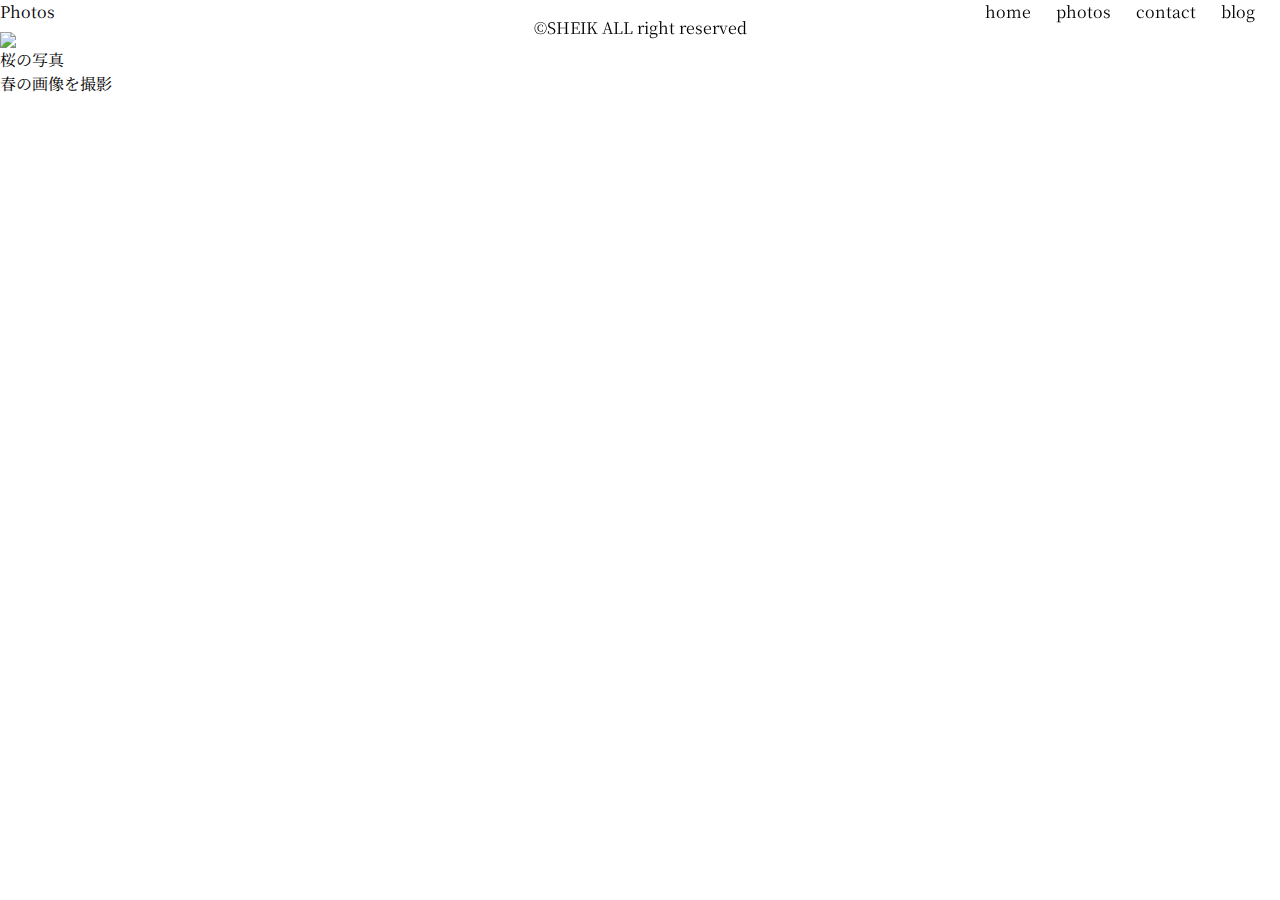
==== html/photos.html @ aa29b766 "111a" ====
<!DOCTYPE html>
<html lang="ja">

<head>
  <meta charset="utf-8" />
  <meta http-equiv="X-UA-Compatible" content="IE=edge" />
  <meta name="viewport" content="width=device-width,initial-scale=1.0, viewport-fit=cover" />
  <title>HP3</title>
  <meta name="description" content="" />
  <link rel="icon" type="image/x-icon" href="">
  <link rel="apple-touch-icon" sizes="180×180" href="">
  <link rel="stylesheet" type="text/css" href="https://cdnjs.cloudflare.com/ajax/libs/vegas/2.4.4/vegas.min.css">
  <link rel="stylesheet" type="text/css" href="//cdn.jsdelivr.net/npm/slick-carousel@1.8.1/slick/slick.css" />
  <link rel="stylesheet" type="text/css" href="../css/reset.css" />
  <link rel="stylesheet" type="text/css" href="../css/style.css" />
  <link rel="stylesheet" type="text/css" href="../css/index.css" />
  <link rel="stylesheet" type="text/css" href="../css/animation.css" />
  <link rel="preconnect" href="https://fonts.gstatic.com">
  <link href="https://fonts.googleapis.com/css2?family=Parisienne&display=swap" rel="stylesheet">
  <link rel="preconnect" href="https://fonts.googleapis.com">
  <link rel="preconnect" href="https://fonts.gstatic.com" crossorigin>
  <link
    href="https://fonts.googleapis.com/css2?family=Noto+Serif&family=Noto+Serif+JP:wght@400;500;600;700;900&family=Pinyon+Script&display=swap"
    rel="stylesheet">

</head>

<body>
  <header>
    <div class="header_all">
      <nav>
        <ul>
          <li><a href="../index.html">home</a></li>
          <li><a href="photos.html">photos</a></li>
          <li><a href="../html/contact.html">contact</a></li>
          <li><a href="../html/blog.html">blog</a></li>
        </ul>
      </nav>
    </div>
  </header>
  <main>
    <section class="photo_top">
      <div class="photo_title">
        Photos
      </div>
      </section>
      <section class="slide_spring">
        <div class="sliderArea">
          <div class="regular_4 slider">
            <div class="spring_box">
              <img src="../images/spring/Cherry blossoms3.jpg">
              <div class="haru_ttl">桜の写真</div>
              <div class="haru_txt">春の画像を撮影</div>
            </div>
      </section>
    </main>
    <footer>
      <div class="footer_txt">©︎SHEIK ALL right reserved</div>
    </footer>
    
    
    <script src="https://ajax.googleapis.com/ajax/libs/jquery/3.5.1/jquery.min.js"></script>
    <script type="text/javascript" src="//cdn.jsdelivr.net/npm/slick-carousel@1.8.1/slick/slick.min.js"></script>
    <script src="https://cdnjs.cloudflare.com/ajax/libs/scrollify/1.0.19/jquery.scrollify.min.js"></script>
    <script src="https://cdnjs.cloudflare.com/ajax/libs/vegas/2.4.4/vegas.min.js"></script>
    
    <script src="../scripts/other.js"></script>
    <script src="../scripts/slick.js"></script>
    <script src="../scripts/main.js"></script>
    </body>
    
    </html>
---- css/style.css ----
body {
  font-family: 'Noto Serif JP', serif;
}

header nav {
  display: -webkit-box;
  display: -ms-flexbox;
  display: flex;
  float: right;
}

header .header_all {
  position: fixed;
  right: 0;
}

header ul {
  display: -webkit-box;
  display: -ms-flexbox;
  display: flex;
  position: relative;
  z-index: 1000;
}

header li {
  margin-right: 25px;
  z-index: 1000;
}

.top {
  width: 100vw;
  height: 100vh;
  display: table;
}

.top_boxString {
  font-size: 120px;
  display: table-cell;
  vertical-align: middle;
  text-align: center;
  font-family: 'Pinyon Script', cursive;
  line-height: 60px;
  color: white;
}

.top_boxString small {
  font-size: 25px;
  font-family: 'Noto Serif JP', serif;
  color: white;
}

#top2 {
  background: url("../images/spring/sakura.jpg");
  background-size: cover;
  background-position: center;
}

.top2 {
  display: table;
  width: 100vw;
  height: 100vh;
}

.top2_all {
  display: table-cell;
  vertical-align: middle;
  position: relative;
  z-index: 20;
}

.top2_box {
  width: 376px;
  height: 508px;
  background-color: white;
  z-index: 10;
  opacity: 0.7;
  margin-left: 5%;
}

.top2_ttl {
  display: -webkit-box;
  display: -ms-flexbox;
  display: flex;
  -webkit-box-pack: center;
      -ms-flex-pack: center;
          justify-content: center;
  font-size: 25px;
}

.top2_ttl strong {
  margin-top: 60px;
  font-family: 'Pinyon Script', cursive;
  color: #8D8D8E;
}

.top2_txt {
  font-size: 20px;
  margin-top: 50px;
  display: -webkit-box;
  display: -ms-flexbox;
  display: flex;
  -webkit-box-align: center;
      -ms-flex-align: center;
          align-items: center;
  -webkit-box-pack: center;
      -ms-flex-pack: center;
          justify-content: center;
}

#spring {
  background: url(../images/spring/haru.jpg);
  background-size: cover;
  background-position: center;
}

#summer {
  background: url(../images/summer/summer.jpg);
  background-size: cover;
  background-position: center;
}

#autumn {
  background: url(../images/autumn/fall.jpg);
  background-size: cover;
  background-position: center;
}

#winter {
  background: url(../images/winter/fuyu.jpg);
  background-size: cover;
  background-position: center;
}

.spring {
  display: table;
  width: 100vw;
  height: 100vh;
}

.spring_all {
  display: table-cell;
  text-align: center;
  vertical-align: middle;
}

.spring_ttl {
  font-family: 'Pinyon Script', cursive;
  font-size: 120px;
  color: white;
}

.summer {
  display: table;
  width: 100vw;
  height: 100vh;
}

.summer_all {
  display: table-cell;
  text-align: center;
  vertical-align: middle;
}

.summer_ttl {
  font-family: 'Pinyon Script', cursive;
  font-size: 120px;
  color: white;
}

.autumn {
  display: table;
  width: 100vw;
  height: 100vh;
}

.autumn_all {
  display: table-cell;
  text-align: center;
  vertical-align: middle;
}

.autumn_ttl {
  font-family: 'Pinyon Script', cursive;
  font-size: 120px;
  color: white;
}

.winter {
  display: table;
  width: 100vw;
  height: 100vh;
}

.winter_all {
  display: table-cell;
  text-align: center;
  vertical-align: middle;
}

.winter_ttl {
  font-family: 'Pinyon Script', cursive;
  font-size: 120px;
  color: white;
}

.btn_box {
  margin-top: 60px;
}

.btn {
  display: inline-block;
  margin: 60px auto;
  border-top: solid 1px white;
  border-left: solid 1px white;
  border-right: solid 1px white;
  border-bottom: solid 1px white;
  border-radius: 100vh;
  padding: 25px 88px 25px 88px;
  color: white;
  font-size: 20px;
  z-index: 10;
}

.btn:hover {
  border: transparent;
  opacity: 1;
  background: -webkit-gradient(linear, right top, left top, color-stop(5%, #339999), color-stop(50%, #B384FF), color-stop(70%, #8eb8ff));
  background: linear-gradient(270deg, #339999 5%, #B384FF 50%, #8eb8ff 70%);
  background-position: right center;
  background-size: 250% auto;
  -webkit-transition: all 0.5s ease-out;
  transition: all 0.5s ease-out;
  z-index: 10;
}

.btn:hover::after {
  background-position: 99% 50%;
}

footer {
  margin-top: -80px;
  z-index: 10;
}

.footer_txt {
  width: 100%;
  display: -webkit-box;
  display: -ms-flexbox;
  display: flex;
  -webkit-box-pack: center;
      -ms-flex-pack: center;
          justify-content: center;
  vertical-align: bottom;
  position: absolute;
}
---- css/animation.css ----
.fadeIn{
animation:fadeInAnime 0.8s forwards;
  opacity: 0;
}

.fadeInTrigger {
  overflow: 0;
}

@keyframes fadeInAnime {
  from {
    opacity: 0;
  }

  to {
    opacity: 1;
  }
}

.animation{
	opacity : 0;
	visibility: hidden;
	transition: 1s;
}
/*アニメーション要素までスクロールした時のスタイル*/
.active{
	opacity: 0.7;
	visibility: visible;
}
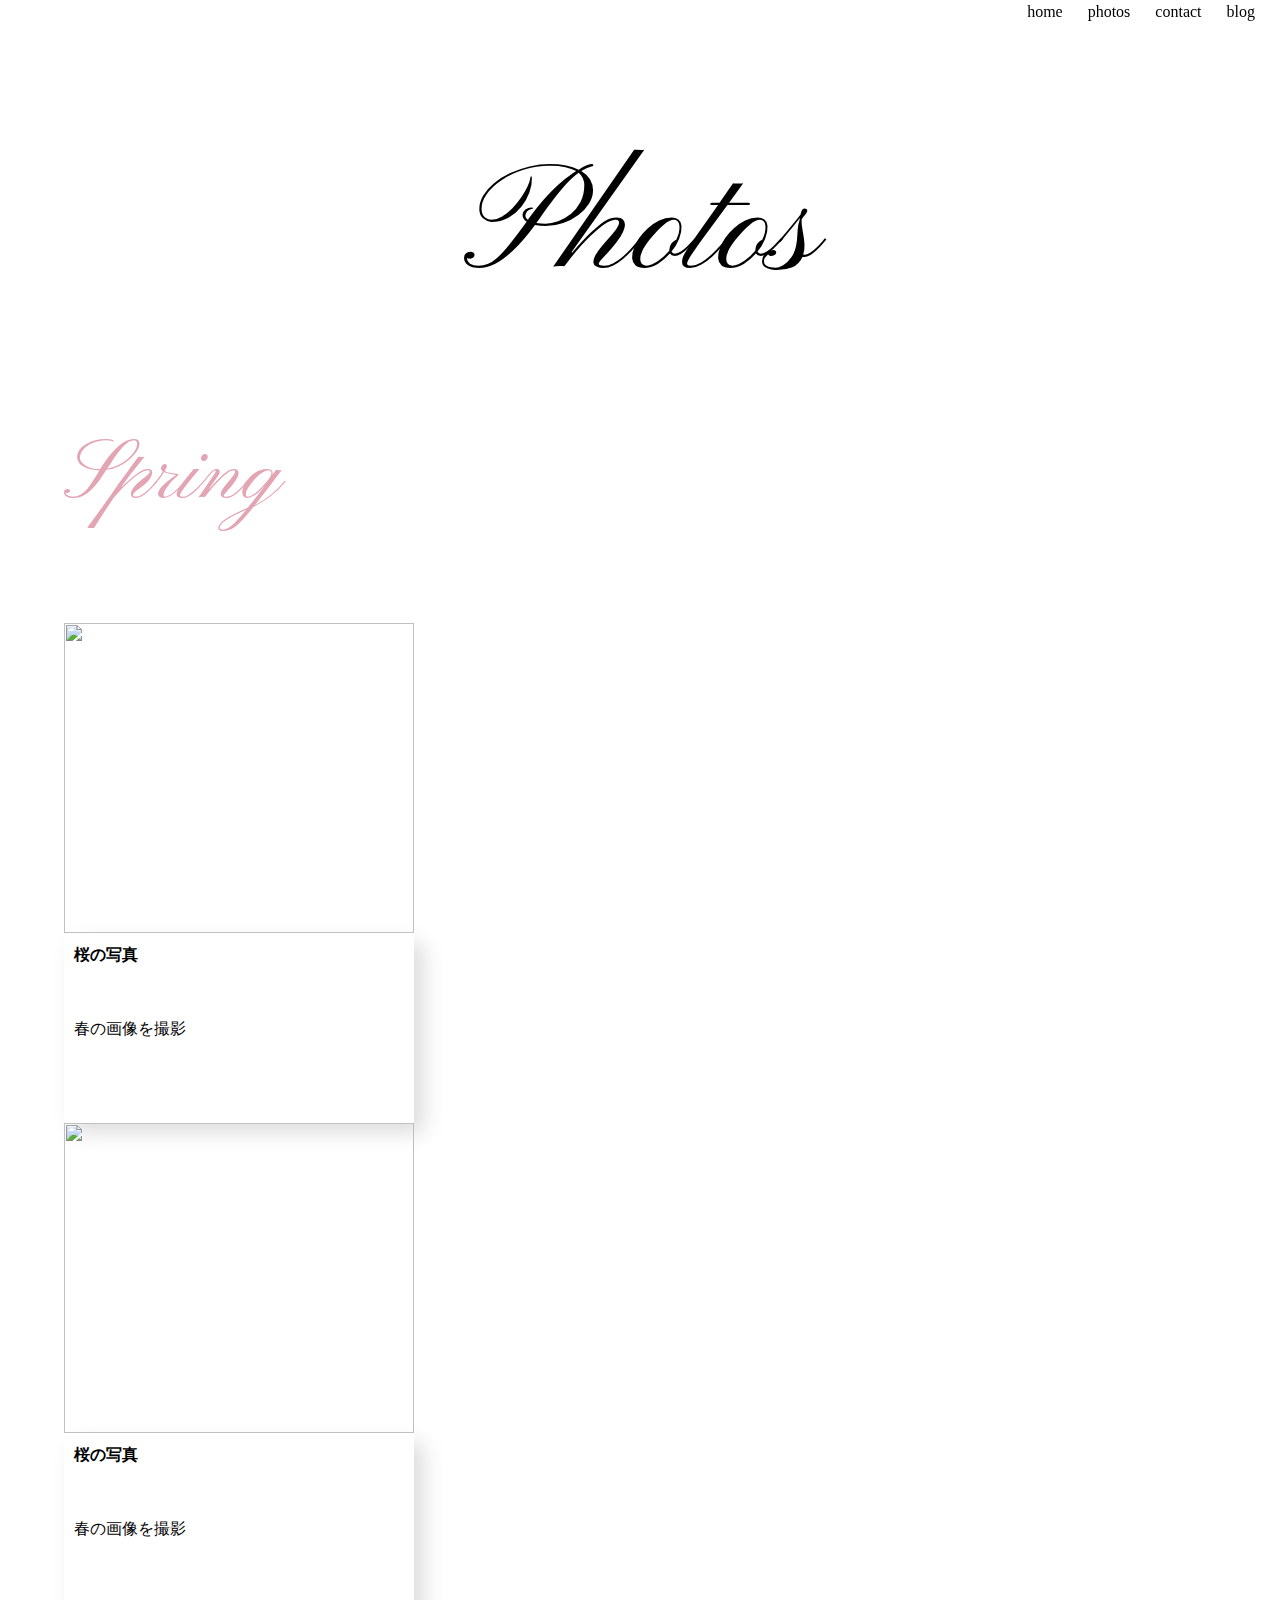
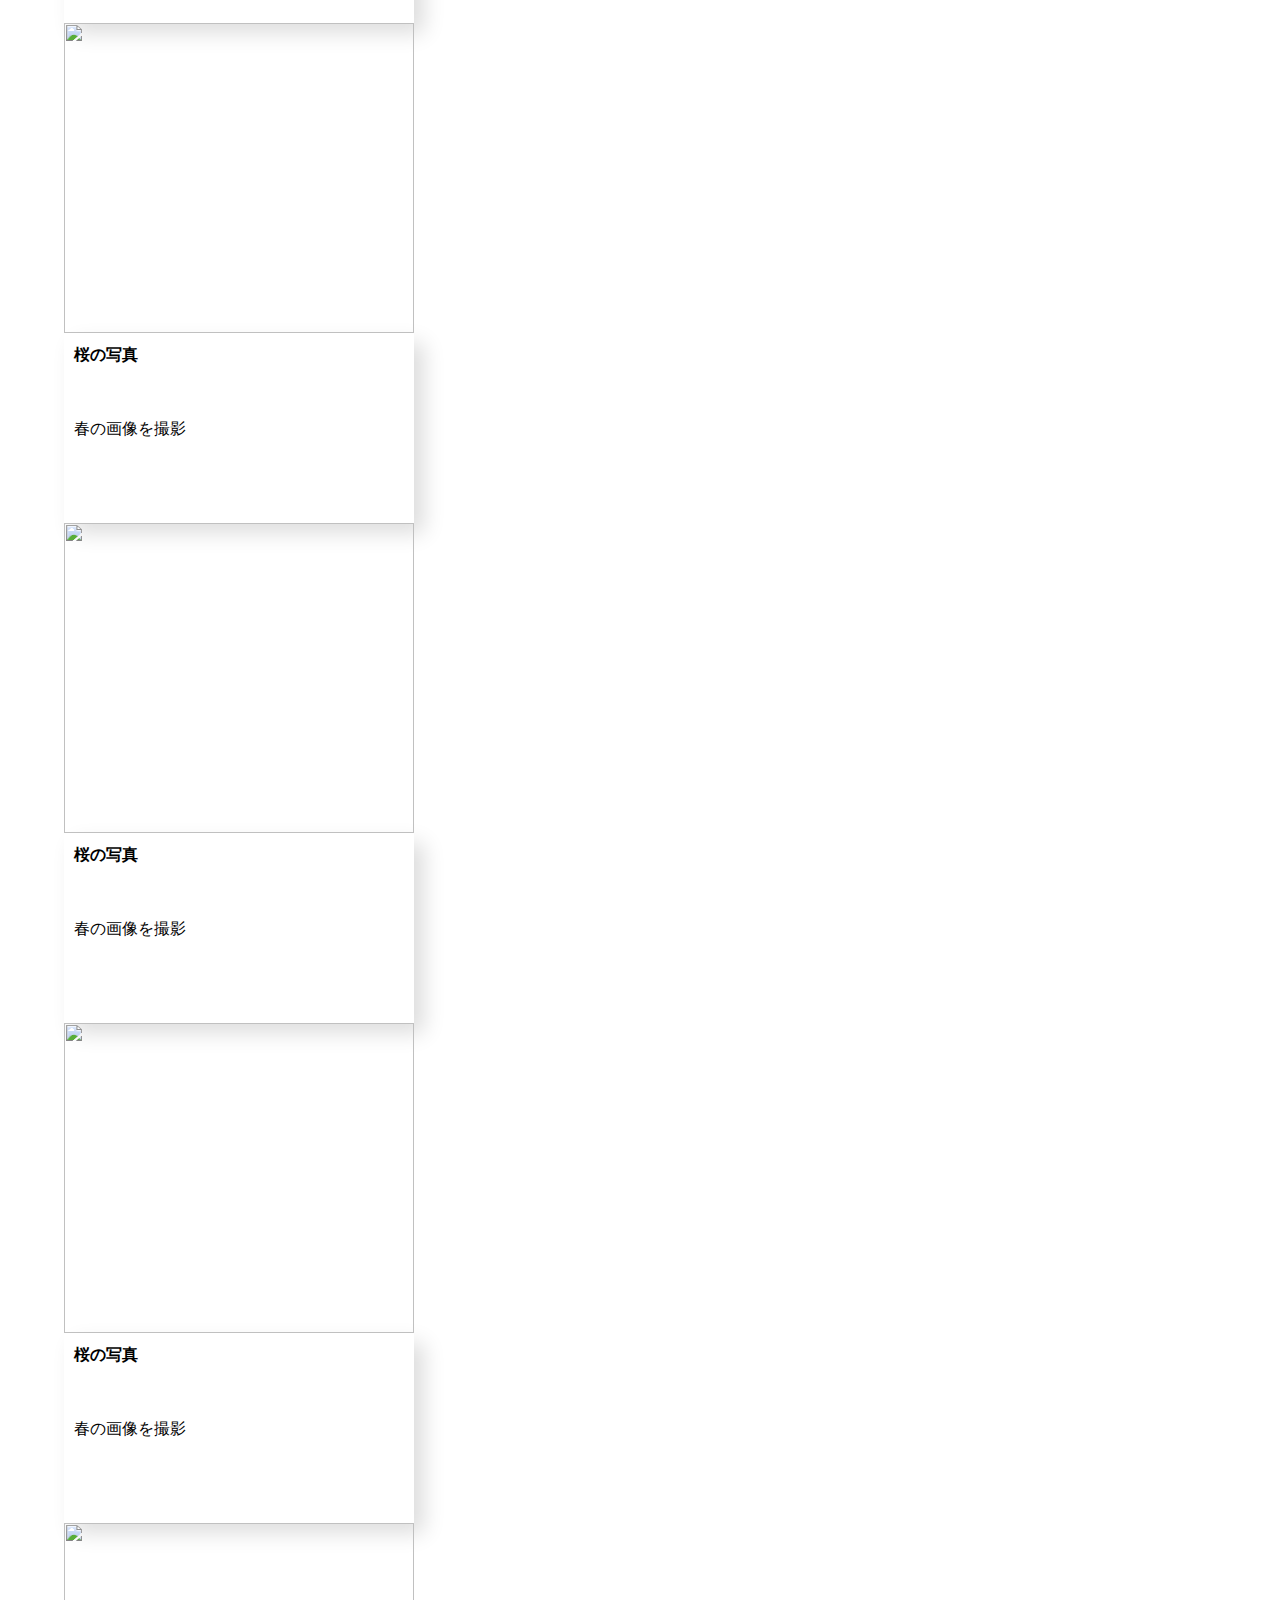
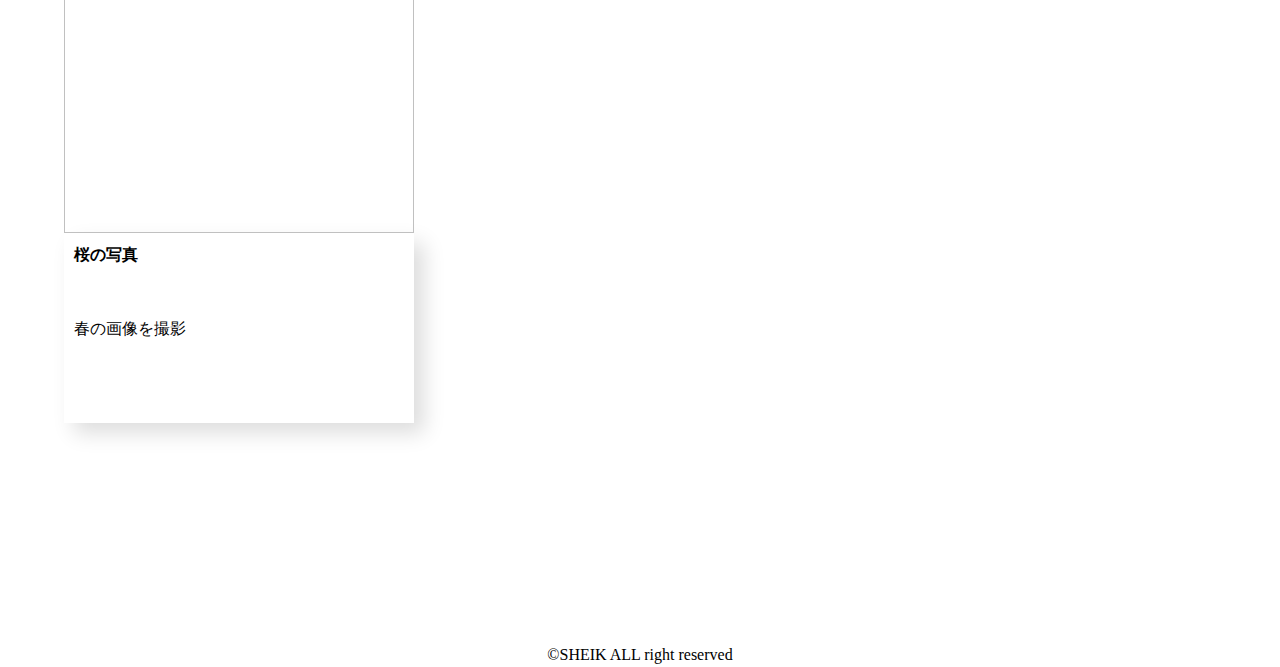
==== commit 69574264: "111a" ====
--- a/html/photos.html
+++ b/html/photos.html
@@ -12,9 +12,7 @@
   <link rel="stylesheet" type="text/css" href="https://cdnjs.cloudflare.com/ajax/libs/vegas/2.4.4/vegas.min.css">
   <link rel="stylesheet" type="text/css" href="//cdn.jsdelivr.net/npm/slick-carousel@1.8.1/slick/slick.css" />
   <link rel="stylesheet" type="text/css" href="../css/reset.css" />
-  <link rel="stylesheet" type="text/css" href="../css/style.css" />
-  <link rel="stylesheet" type="text/css" href="../css/index.css" />
-  <link rel="stylesheet" type="text/css" href="../css/animation.css" />
+  <link rel="stylesheet" type="text/css" href="../css/photos.css" />
   <link rel="preconnect" href="https://fonts.gstatic.com">
   <link href="https://fonts.googleapis.com/css2?family=Parisienne&display=swap" rel="stylesheet">
   <link rel="preconnect" href="https://fonts.googleapis.com">
@@ -45,13 +43,53 @@
       </div>
       </section>
       <section class="slide_spring">
-        <div class="sliderArea">
-          <div class="regular_4 slider">
-            <div class="spring_box">
-              <img src="../images/spring/Cherry blossoms3.jpg">
-              <div class="haru_ttl">桜の写真</div>
+        <div class="spring_title">
+          Spring
+        </div>
+        <ul class="slider">
+          <li>
+            <img src="../images/spring/Cherry blossoms3.jpg">
+              <div class="spring_box">
+              <div class="haru_ttl"><strong>桜の写真</strong></div>
               <div class="haru_txt">春の画像を撮影</div>
             </div>
+          </li>
+          <li>
+            <img src="../images/spring/Cherry blossoms2.jpg">
+            <div class="spring_box">
+              <div class="haru_ttl"><strong>桜の写真</strong></div>
+              <div class="haru_txt">春の画像を撮影</div>
+            </div>
+          </li>
+          <li>
+            <img src="../images/spring/Cherry blossoms4.jpg">
+            <div class="spring_box">
+              <div class="haru_ttl"><strong>桜の写真</strong></div>
+              <div class="haru_txt">春の画像を撮影</div>
+            </div>
+          </li>
+          <li>
+            <img src="../images/spring/Cherry blossoms3.jpg">
+            <div class="spring_box">
+              <div class="haru_ttl"><strong>桜の写真</strong></div>
+              <div class="haru_txt">春の画像を撮影</div>
+            </div>
+          </li>
+          <li>
+            <img src="../images/spring/Cherry blossoms2.jpg">
+            <div class="spring_box">
+              <div class="haru_ttl"><strong>桜の写真</strong></div>
+              <div class="haru_txt">春の画像を撮影</div>
+            </div>
+          </li>
+          <li>
+              <img src="../images/spring/Cherry blossoms4.jpg">
+              <div class="spring_box">
+                <div class="haru_ttl"><strong>桜の写真</strong></div>
+                <div class="haru_txt">春の画像を撮影</div>
+              </div>
+          </li>
+        </ul>
       </section>
     </main>
     <footer>
--- a/css/photos.css
+++ b/css/photos.css
@@ -0,0 +1,140 @@
+header nav {
+  display: -webkit-box;
+  display: -ms-flexbox;
+  display: flex;
+  float: right;
+}
+
+header .header_all {
+  position: fixed;
+  right: 0;
+  z-index: 1000;
+}
+
+header ul {
+  display: -webkit-box;
+  display: -ms-flexbox;
+  display: flex;
+  position: relative;
+  z-index: 1000;
+}
+
+header li {
+  margin-right: 25px;
+}
+
+.photo_title {
+  font-size: 150px;
+  font-family: 'Pinyon Script', cursive;
+  padding-top: 120px;
+  padding-bottom: 70px;
+  text-align: center;
+}
+
+.spring_title {
+  font-size: 85px;
+  font-family: 'Pinyon Script', cursive;
+  color: #E3A4B4;
+  margin-left: 5%;
+  margin-bottom: 80px;
+}
+
+.slider {
+  width: 90%;
+  margin: 0 auto 300px;
+}
+
+.slider img {
+  width: 350px;
+  height: 310px;
+  -o-object-fit: cover;
+     object-fit: cover;
+}
+
+.spring_box {
+  width: 350px;
+  height: 150px;
+  padding-top: 10px;
+  padding-bottom: 30px;
+  -webkit-box-shadow: 10px 10px 20px #ddd;
+          box-shadow: 10px 10px 20px #ddd;
+}
+
+.spring_box .haru_ttl {
+  margin-bottom: 50px;
+  margin-left: 10px;
+}
+
+.spring_box .haru_txt {
+  margin-left: 10px;
+}
+
+.slider .slick-slide {
+  margin: 0 auto;
+}
+
+.slick-prev, .slick-next {
+  z-index: 1;
+  position: absolute;
+  top: 42%;
+  cursor: pointer;
+  outline: none;
+  border-top: 2px solid #666;
+  border-right: 2px solid #666;
+  height: 15px;
+  width: 15px;
+}
+
+.slick-prev {
+  left: -1.5%;
+  -webkit-transform: rotate(-135deg);
+          transform: rotate(-135deg);
+}
+
+.slick-next {
+  right: -1.5%;
+  -webkit-transform: rotate(45deg);
+          transform: rotate(45deg);
+}
+
+.slick-dots {
+  text-align: center;
+  margin: 20px 0 0 0;
+}
+
+.slick-dots li {
+  display: inline-block;
+  margin: 0 5px;
+}
+
+.slick-dots button {
+  margin-top: 30px;
+  color: transparent;
+  outline: none;
+  width: 8px;
+  height: 8px;
+  display: block;
+  border-radius: 50%;
+  background: #ccc;
+}
+
+.slick-dots .slick-active button {
+  background: #333;
+}
+
+footer {
+  margin-top: -80px;
+  z-index: 10;
+}
+
+.footer_txt {
+  width: 100%;
+  display: -webkit-box;
+  display: -ms-flexbox;
+  display: flex;
+  -webkit-box-pack: center;
+      -ms-flex-pack: center;
+          justify-content: center;
+  vertical-align: bottom;
+  position: absolute;
+}
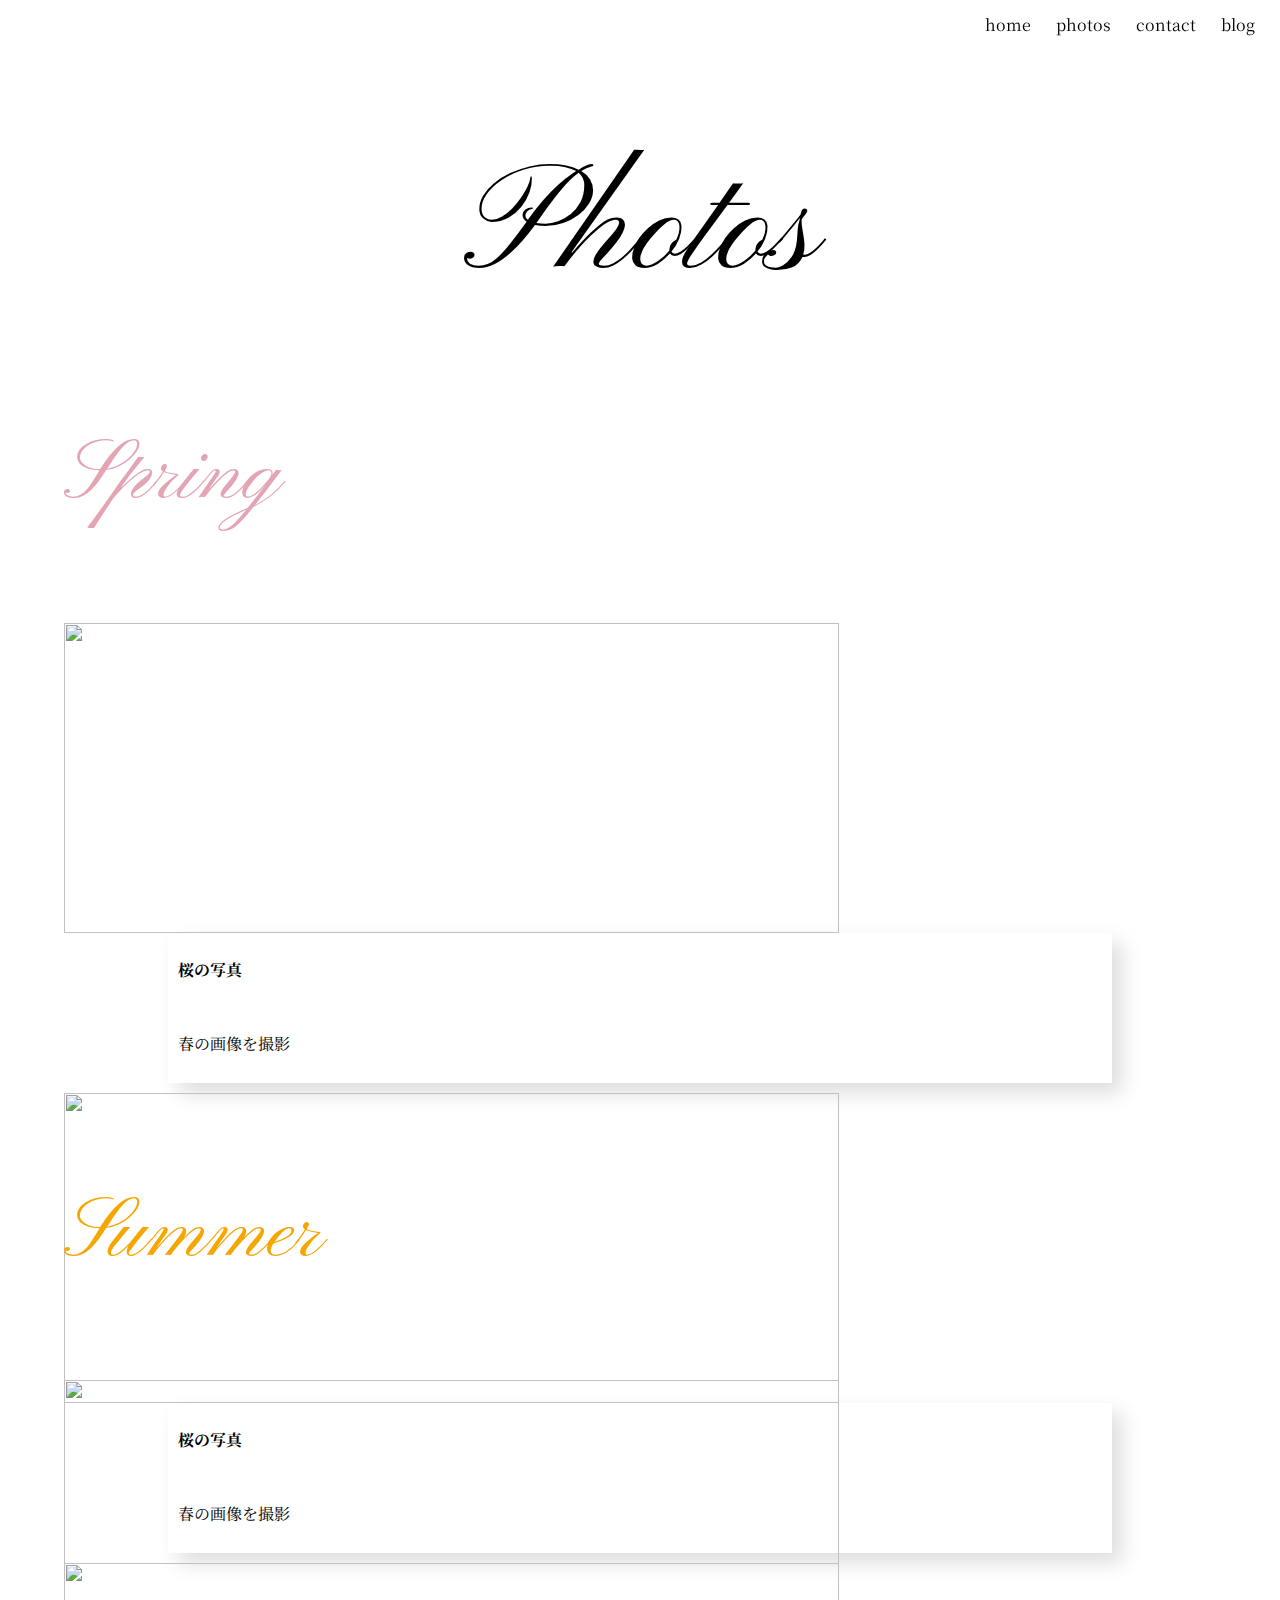
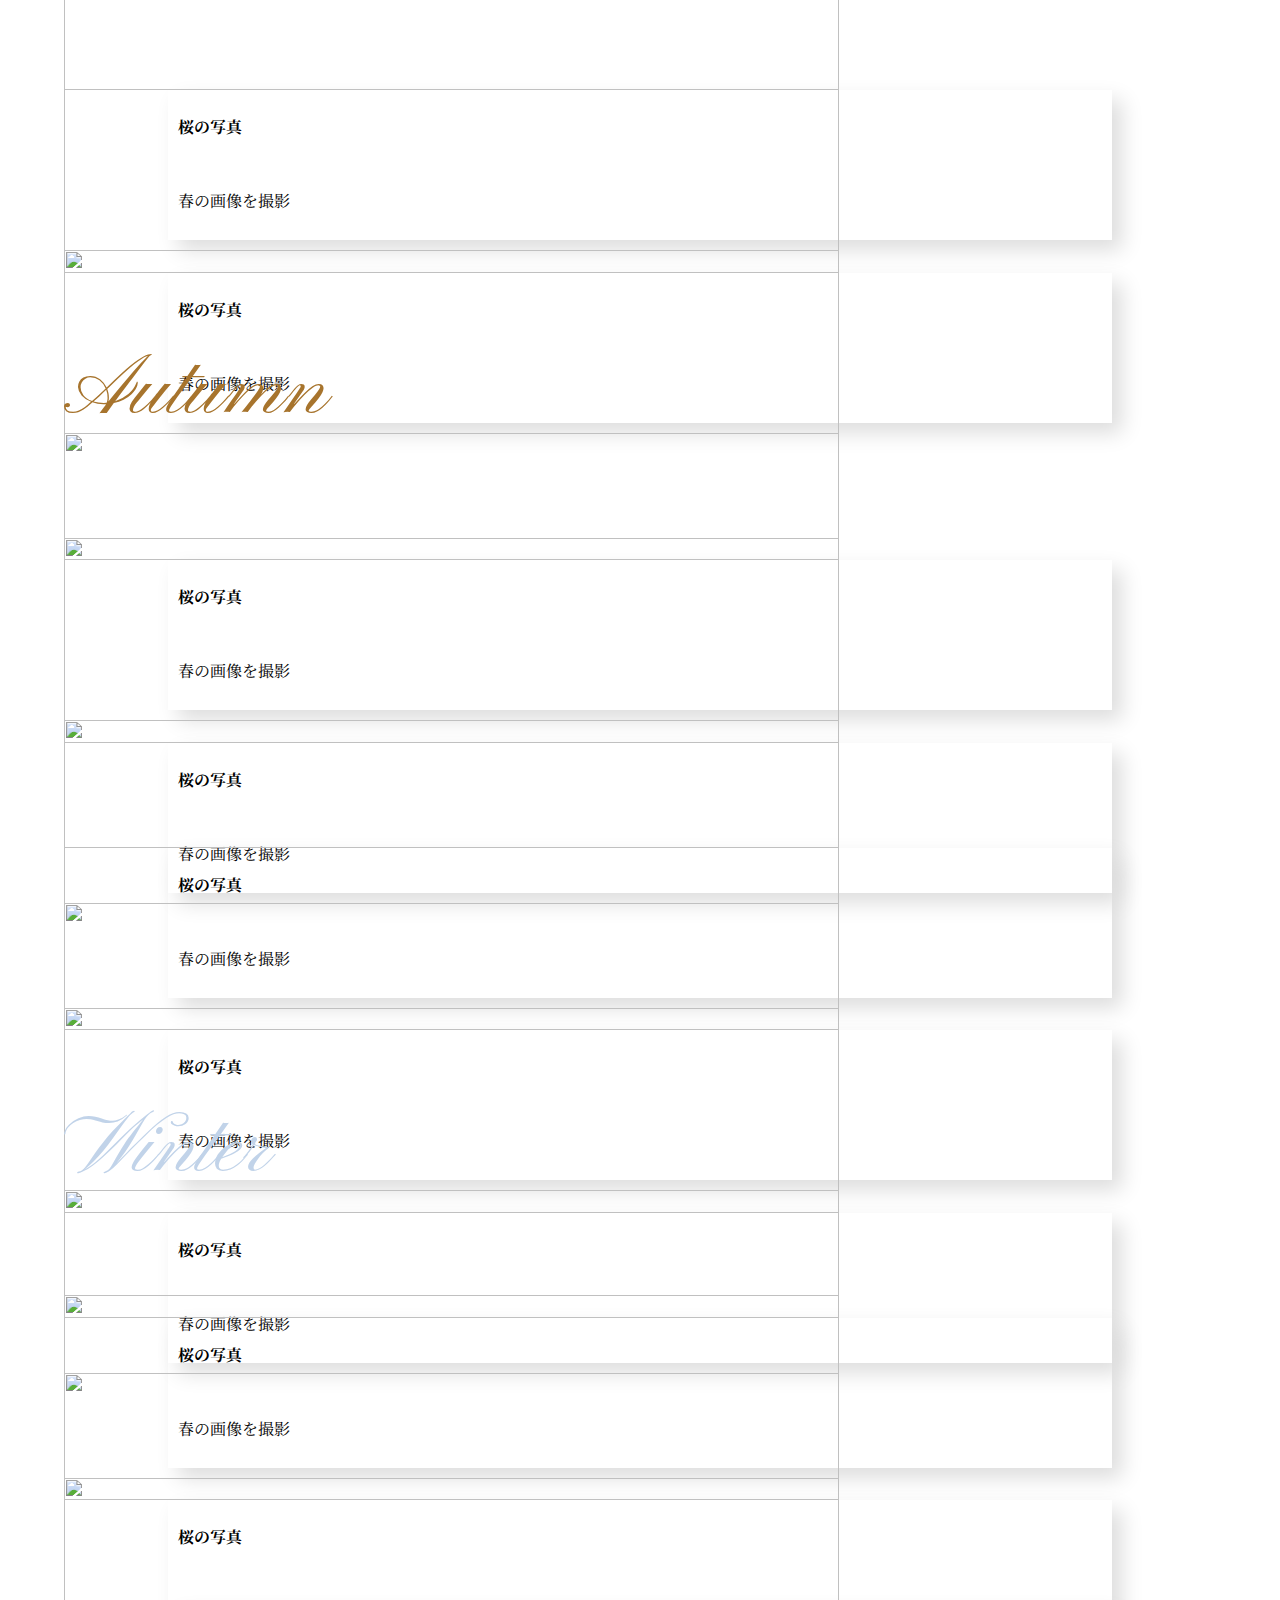
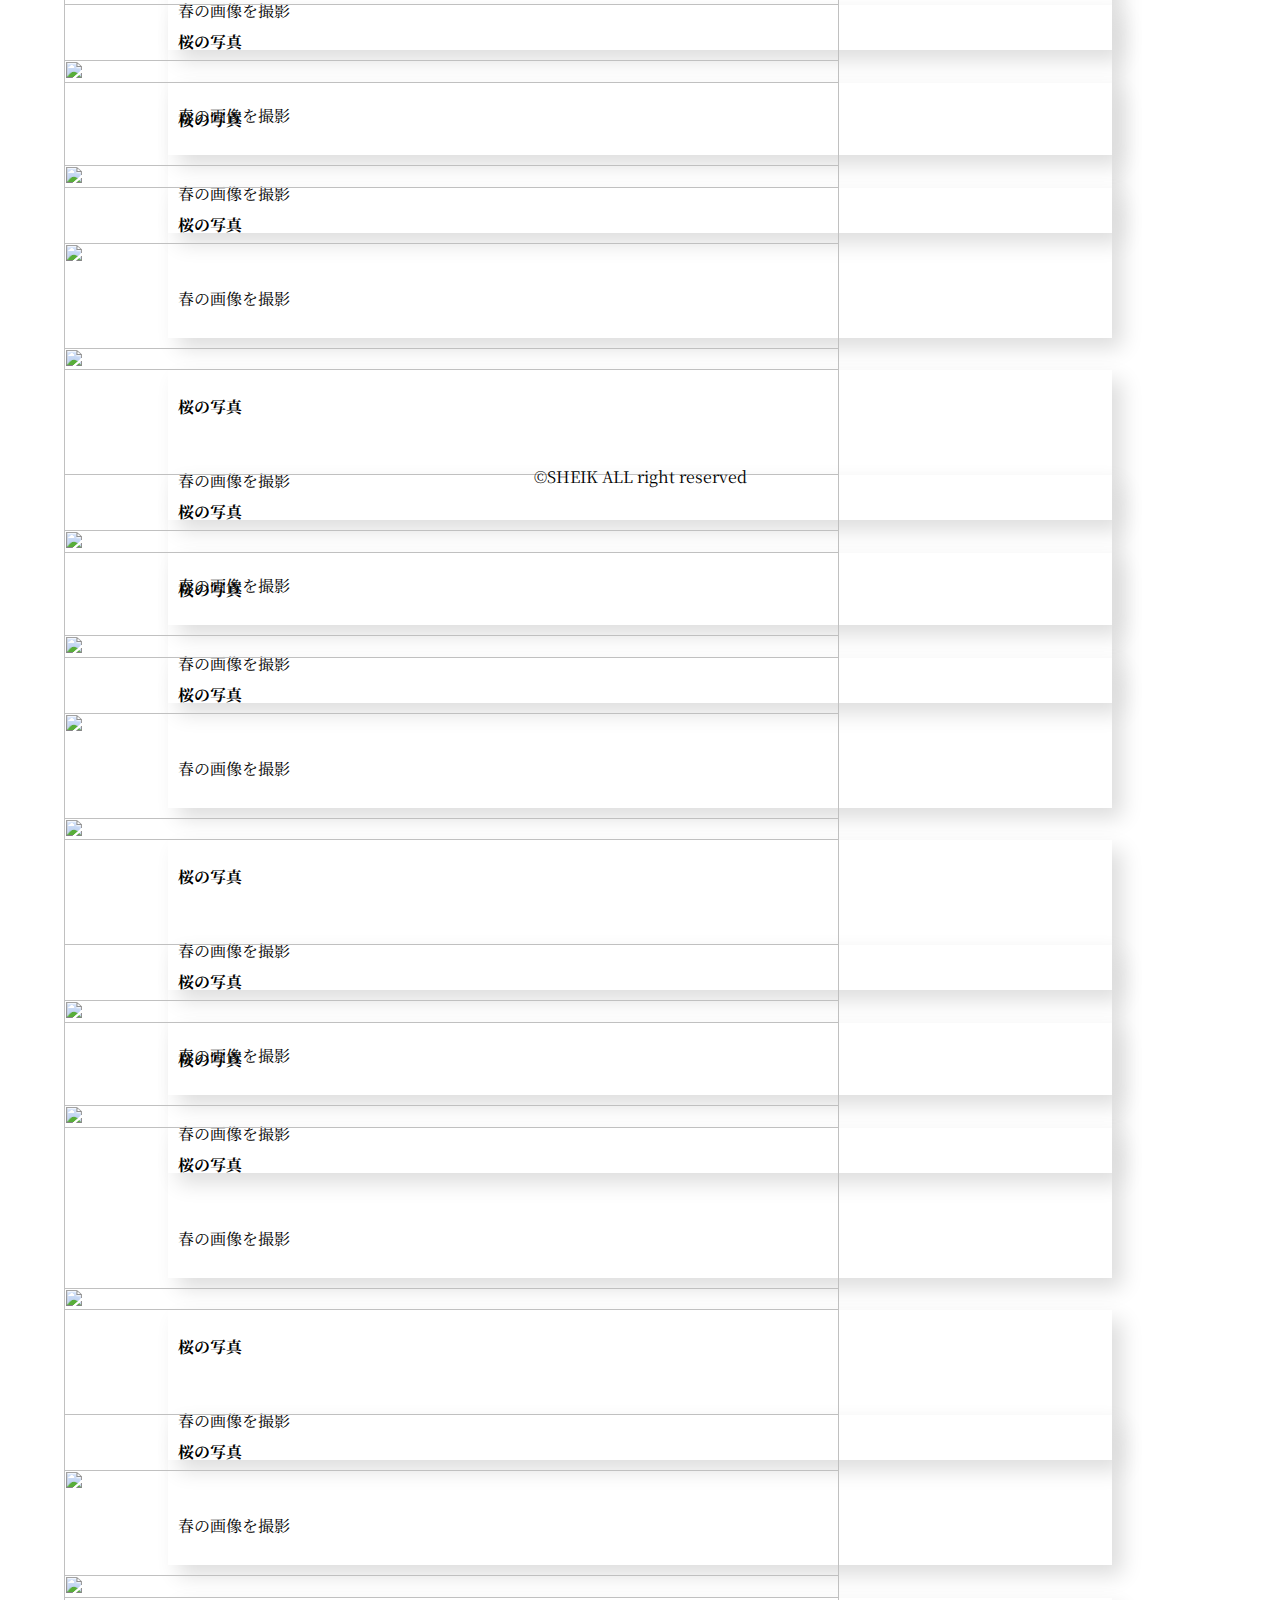
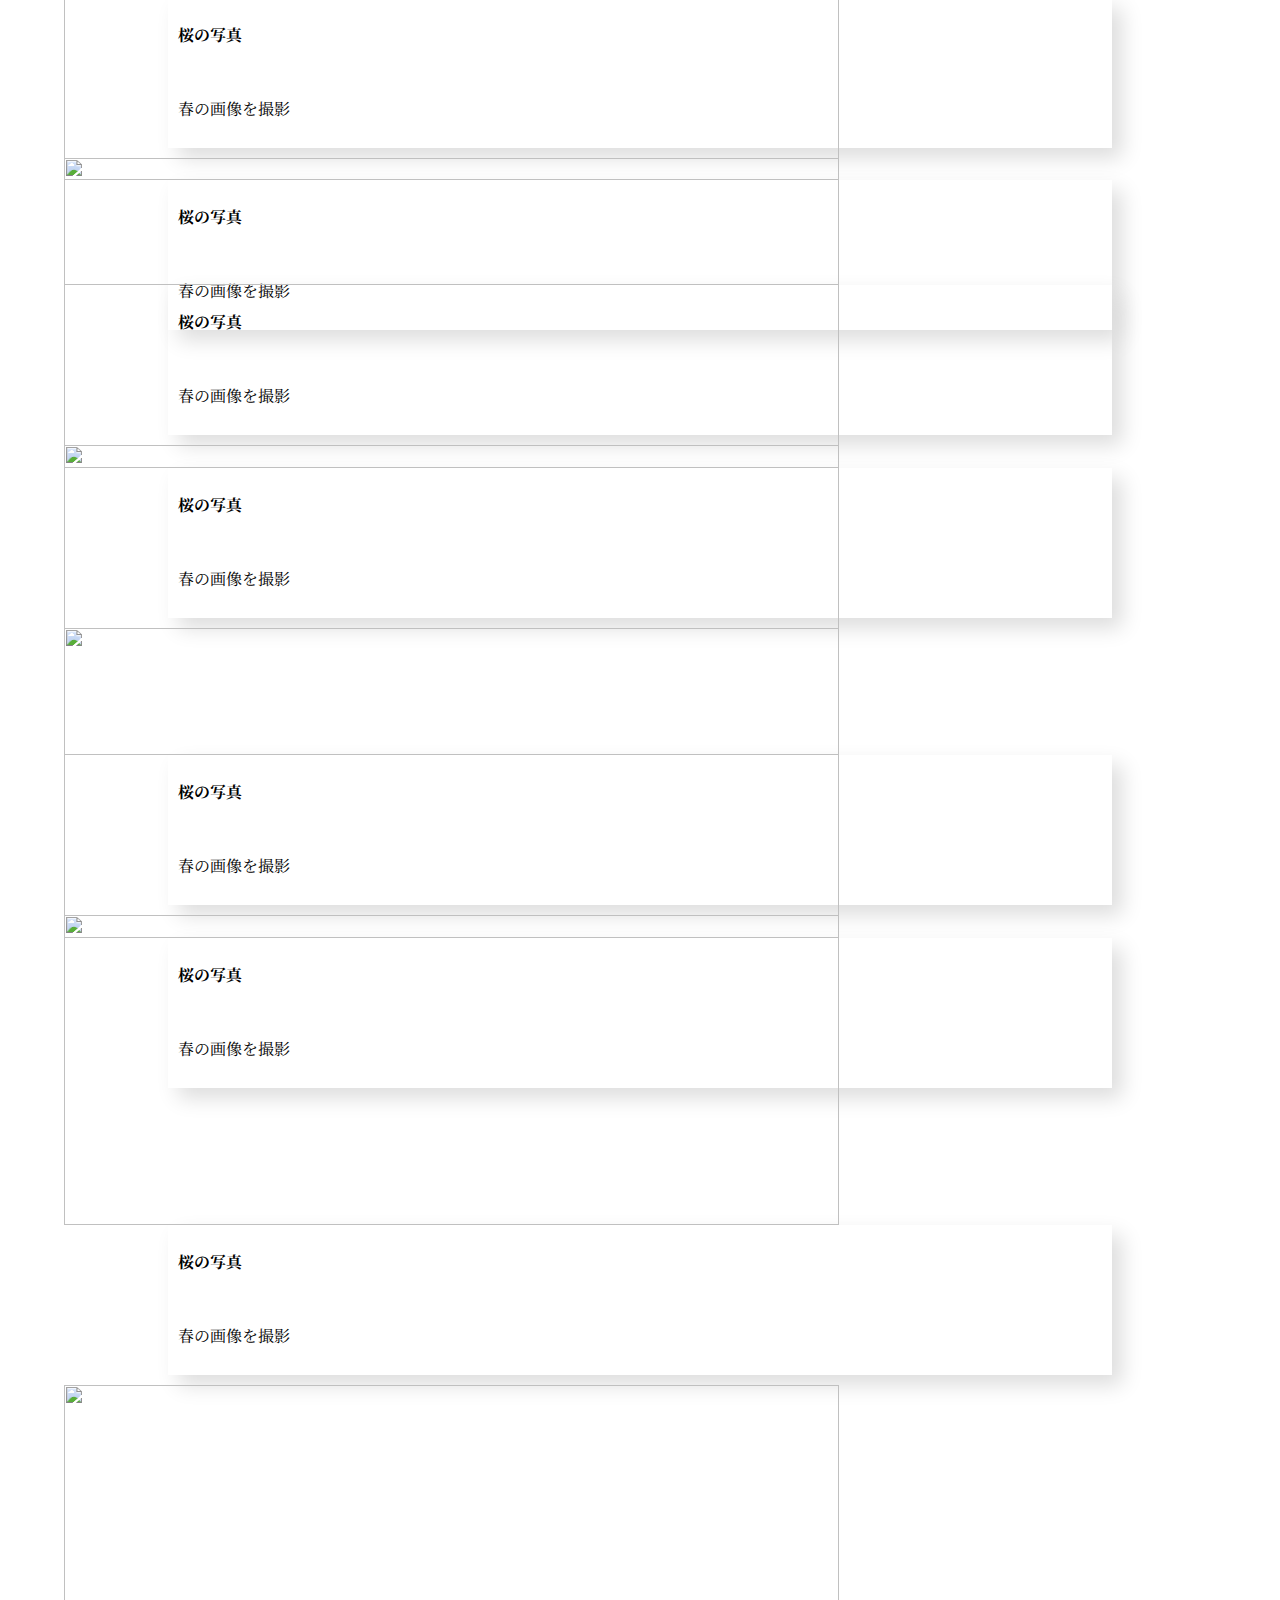
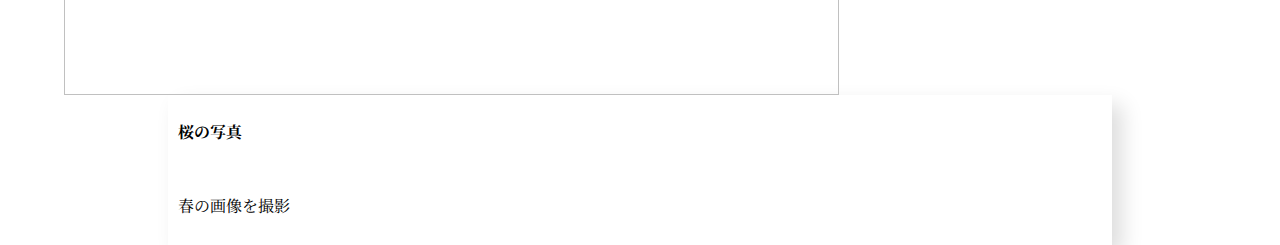
==== commit 5c2d3f99: "111a" ====
--- a/html/photos.html
+++ b/html/photos.html
@@ -10,7 +10,7 @@
   <link rel="icon" type="image/x-icon" href="">
   <link rel="apple-touch-icon" sizes="180×180" href="">
   <link rel="stylesheet" type="text/css" href="https://cdnjs.cloudflare.com/ajax/libs/vegas/2.4.4/vegas.min.css">
-  <link rel="stylesheet" type="text/css" href="//cdn.jsdelivr.net/npm/slick-carousel@1.8.1/slick/slick.css" />
+  <link rel="stylesheet" type="text/css" href="https://cdnjs.cloudflare.com/ajax/libs/slick-carousel/1.9.0/slick.css" />
   <link rel="stylesheet" type="text/css" href="../css/reset.css" />
   <link rel="stylesheet" type="text/css" href="../css/photos.css" />
   <link rel="preconnect" href="https://fonts.gstatic.com">
@@ -31,7 +31,7 @@
           <li><a href="../index.html">home</a></li>
           <li><a href="photos.html">photos</a></li>
           <li><a href="../html/contact.html">contact</a></li>
-          <li><a href="../html/blog.html">blog</a></li>
+          <li><a href="../html/archive.html">blog</a></li>
         </ul>
       </nav>
     </div>
@@ -48,14 +48,21 @@
         </div>
         <ul class="slider">
           <li>
+            <img src="../images/spring/Cherry blossoms2.jpg">
+              <div class="spring_box">
+              <div class="haru_ttl"><strong>桜の写真</strong></div>
+              <div class="haru_txt">春の画像を撮影</div>
+            </div>
+          </li>
+          <li>
+            <img src="../images/spring/Cherry blossoms4.jpg">
+            <div class="spring_box">
+              <div class="haru_ttl"><strong>桜の写真</strong></div>
+              <div class="haru_txt">春の画像を撮影</div>
+            </div>
+          </li>
+          <li>
             <img src="../images/spring/Cherry blossoms3.jpg">
-              <div class="spring_box">
-              <div class="haru_ttl"><strong>桜の写真</strong></div>
-              <div class="haru_txt">春の画像を撮影</div>
-            </div>
-          </li>
-          <li>
-            <img src="../images/spring/Cherry blossoms2.jpg">
             <div class="spring_box">
               <div class="haru_ttl"><strong>桜の写真</strong></div>
               <div class="haru_txt">春の画像を撮影</div>
@@ -76,18 +83,214 @@
             </div>
           </li>
           <li>
-            <img src="../images/spring/Cherry blossoms2.jpg">
-            <div class="spring_box">
-              <div class="haru_ttl"><strong>桜の写真</strong></div>
-              <div class="haru_txt">春の画像を撮影</div>
-            </div>
-          </li>
-          <li>
-              <img src="../images/spring/Cherry blossoms4.jpg">
+              <img src="../images/spring/Cherry blossoms2.jpg">
               <div class="spring_box">
                 <div class="haru_ttl"><strong>桜の写真</strong></div>
                 <div class="haru_txt">春の画像を撮影</div>
               </div>
+          </li>
+          <li>
+            <img src="../images/spring/Cherry blossoms4.jpg">
+            <div class="spring_box">
+              <div class="haru_ttl"><strong>桜の写真</strong></div>
+              <div class="haru_txt">春の画像を撮影</div>
+            </div>
+          </li>
+          <li>
+            <img src="../images/spring/Cherry blossoms3.jpg">
+            <div class="spring_box">
+              <div class="haru_ttl"><strong>桜の写真</strong></div>
+              <div class="haru_txt">春の画像を撮影</div>
+            </div>
+          </li>
+        </ul>
+      </section>
+      <section class="slide_summer">
+        <div class="summer_title">
+          Summer
+        </div>
+        <ul class="slider">
+          <li>
+            <img src="../images/summer/summer1.jpg">
+            <div class="spring_box">
+              <div class="haru_ttl"><strong>桜の写真</strong></div>
+              <div class="haru_txt">春の画像を撮影</div>
+            </div>
+          </li>
+          <li>
+            <img src="../images/summer/summer2.jpg">
+            <div class="spring_box">
+              <div class="haru_ttl"><strong>桜の写真</strong></div>
+              <div class="haru_txt">春の画像を撮影</div>
+            </div>
+          </li>
+          <li>
+            <img src="../images/summer/summer3.jpg">
+            <div class="spring_box">
+              <div class="haru_ttl"><strong>桜の写真</strong></div>
+              <div class="haru_txt">春の画像を撮影</div>
+            </div>
+          </li>
+          <li>
+            <img src="../images/summer/summer4.jpg">
+            <div class="spring_box">
+              <div class="haru_ttl"><strong>桜の写真</strong></div>
+              <div class="haru_txt">春の画像を撮影</div>
+            </div>
+          </li>
+          <li>
+            <img src="../images/summer/summer5.jpg">
+            <div class="spring_box">
+              <div class="haru_ttl"><strong>桜の写真</strong></div>
+              <div class="haru_txt">春の画像を撮影</div>
+            </div>
+          </li>
+          <li>
+            <img src="../images/summer/summer6.jpg">
+            <div class="spring_box">
+              <div class="haru_ttl"><strong>桜の写真</strong></div>
+              <div class="haru_txt">春の画像を撮影</div>
+            </div>
+          </li>
+          <li>
+            <img src="../images/summer/summer1.jpg">
+            <div class="spring_box">
+              <div class="haru_ttl"><strong>桜の写真</strong></div>
+              <div class="haru_txt">春の画像を撮影</div>
+            </div>
+          </li>
+          <li>
+            <img src="../images/summer/summer2.jpg">
+            <div class="spring_box">
+              <div class="haru_ttl"><strong>桜の写真</strong></div>
+              <div class="haru_txt">春の画像を撮影</div>
+            </div>
+          </li>
+        </ul>
+      </section>
+      <section class="slide_autumn">
+        <div class="autumn_title">
+          Autumn
+        </div>
+        <ul class="slider">
+          <li>
+            <img src="../images/autumn/autumn1.jpg">
+            <div class="spring_box">
+              <div class="haru_ttl"><strong>桜の写真</strong></div>
+              <div class="haru_txt">春の画像を撮影</div>
+            </div>
+          </li>
+          <li>
+            <img src="../images/autumn/autumn2.jpg">
+            <div class="spring_box">
+              <div class="haru_ttl"><strong>桜の写真</strong></div>
+              <div class="haru_txt">春の画像を撮影</div>
+            </div>
+          </li>
+          <li>
+            <img src="../images/autumn/autumn3.jpg">
+            <div class="spring_box">
+              <div class="haru_ttl"><strong>桜の写真</strong></div>
+              <div class="haru_txt">春の画像を撮影</div>
+            </div>
+          </li>
+          <li>
+            <img src="../images/autumn/autumn4.jpg">
+            <div class="spring_box">
+              <div class="haru_ttl"><strong>桜の写真</strong></div>
+              <div class="haru_txt">春の画像を撮影</div>
+            </div>
+          </li>
+          <li>
+            <img src="../images/autumn/autumn5.jpg">
+            <div class="spring_box">
+              <div class="haru_ttl"><strong>桜の写真</strong></div>
+              <div class="haru_txt">春の画像を撮影</div>
+            </div>
+          </li>
+          <li>
+            <img src="../images/autumn/autumn6.jpg">
+            <div class="spring_box">
+              <div class="haru_ttl"><strong>桜の写真</strong></div>
+              <div class="haru_txt">春の画像を撮影</div>
+            </div>
+          </li>
+          <li>
+            <img src="../images/autumn/autumn1.jpg">
+            <div class="spring_box">
+              <div class="haru_ttl"><strong>桜の写真</strong></div>
+              <div class="haru_txt">春の画像を撮影</div>
+            </div>
+          </li>
+          <li>
+            <img src="../images/autumn/autumn2.jpg">
+            <div class="spring_box">
+              <div class="haru_ttl"><strong>桜の写真</strong></div>
+              <div class="haru_txt">春の画像を撮影</div>
+            </div>
+          </li>
+        </ul>
+      </section>
+      <section class="slide_winter">
+        <div class="winter_title">
+          Winter
+        </div>
+        <ul class="slider">
+          <li>
+            <img src="../images/winter/winter5.jpg">
+            <div class="spring_box">
+              <div class="haru_ttl"><strong>桜の写真</strong></div>
+              <div class="haru_txt">春の画像を撮影</div>
+            </div>
+          </li>
+          <li>
+            <img src="../images/winter/winter1.jpg">
+            <div class="spring_box">
+              <div class="haru_ttl"><strong>桜の写真</strong></div>
+              <div class="haru_txt">春の画像を撮影</div>
+            </div>
+          </li>
+          <li>
+            <img src="../images/winter/winter2.jpg">
+            <div class="spring_box">
+              <div class="haru_ttl"><strong>桜の写真</strong></div>
+              <div class="haru_txt">春の画像を撮影</div>
+            </div>
+          </li>
+          <li>
+            <img src="../images/winter/winter3.jpg">
+            <div class="spring_box">
+              <div class="haru_ttl"><strong>桜の写真</strong></div>
+              <div class="haru_txt">春の画像を撮影</div>
+            </div>
+          </li>
+          <li>
+            <img src="../images/winter/winter4.jpg">
+            <div class="spring_box">
+              <div class="haru_ttl"><strong>桜の写真</strong></div>
+              <div class="haru_txt">春の画像を撮影</div>
+            </div>
+          </li>
+          <li>
+            <img src="../images/winter/winter5.jpg">
+            <div class="spring_box">
+              <div class="haru_ttl"><strong>桜の写真</strong></div>
+              <div class="haru_txt">春の画像を撮影</div>
+            </div>
+          </li>
+          <li>
+            <img src="../images/winter/winter1.jpg">
+            <div class="spring_box">
+              <div class="haru_ttl"><strong>桜の写真</strong></div>
+              <div class="haru_txt">春の画像を撮影</div>
+            </div>
+          </li>
+          <li>
+            <img src="../images/winter/winter2.jpg">
+            <div class="spring_box">
+              <div class="haru_ttl"><strong>桜の写真</strong></div>
+              <div class="haru_txt">春の画像を撮影</div>
+            </div>
           </li>
         </ul>
       </section>
@@ -98,7 +301,7 @@
     
     
     <script src="https://ajax.googleapis.com/ajax/libs/jquery/3.5.1/jquery.min.js"></script>
-    <script type="text/javascript" src="//cdn.jsdelivr.net/npm/slick-carousel@1.8.1/slick/slick.min.js"></script>
+    <script type="text/javascript" src="https://cdnjs.cloudflare.com/ajax/libs/slick-carousel/1.9.0/slick.min.js"></script>
     <script src="https://cdnjs.cloudflare.com/ajax/libs/scrollify/1.0.19/jquery.scrollify.min.js"></script>
     <script src="https://cdnjs.cloudflare.com/ajax/libs/vegas/2.4.4/vegas.min.js"></script>
     
--- a/css/photos.css
+++ b/css/photos.css
@@ -1,3 +1,7 @@
+body {
+  font-family: 'Noto Serif JP', serif;
+}
+
 header nav {
   display: -webkit-box;
   display: -ms-flexbox;
@@ -7,6 +11,7 @@
 
 header .header_all {
   position: fixed;
+  margin-top: 1%;
   right: 0;
   z-index: 1000;
 }
@@ -39,28 +44,59 @@
   margin-bottom: 80px;
 }
 
+.summer_title {
+  font-size: 85px;
+  font-family: 'Pinyon Script', cursive;
+  color: #F5A600;
+  margin-left: 5%;
+  margin-bottom: 80px;
+}
+
+.autumn_title {
+  font-size: 85px;
+  font-family: 'Pinyon Script', cursive;
+  color: #A7742D;
+  margin-left: 5%;
+  margin-bottom: 80px;
+}
+
+.winter_title {
+  font-size: 85px;
+  font-family: 'Pinyon Script', cursive;
+  color: #C1D3E9;
+  margin-left: 5%;
+  margin-bottom: 80px;
+}
+
 .slider {
   width: 90%;
-  margin: 0 auto 300px;
+  height: 500px;
+  margin: 0 auto 50px;
+}
+
+.slider li {
+  margin: 0 auto;
 }
 
 .slider img {
-  width: 350px;
+  width: 82%;
   height: 310px;
+  margin: 0 auto;
   -o-object-fit: cover;
      object-fit: cover;
 }
 
 .spring_box {
-  width: 350px;
-  height: 150px;
+  width: 82%;
+  height: 140px;
+  margin: 0 auto 10px;
   padding-top: 10px;
-  padding-bottom: 30px;
   -webkit-box-shadow: 10px 10px 20px #ddd;
           box-shadow: 10px 10px 20px #ddd;
 }
 
 .spring_box .haru_ttl {
+  margin-top: 15px;
   margin-bottom: 50px;
   margin-left: 10px;
 }
@@ -70,7 +106,7 @@
 }
 
 .slider .slick-slide {
-  margin: 0 auto;
+  height: auto;
 }
 
 .slick-prev, .slick-next {
@@ -111,20 +147,34 @@
   margin-top: 30px;
   color: transparent;
   outline: none;
-  width: 8px;
-  height: 8px;
+  width: 16px;
+  height: 14px;
   display: block;
   border-radius: 50%;
   background: #ccc;
+  border: none;
 }
 
-.slick-dots .slick-active button {
-  background: #333;
+.slide_spring .slick-dots .slick-active button {
+  background: #E3A4B4;
+}
+
+.slide_summer .slick-dots .slick-active button {
+  background: #F5A600;
+}
+
+.slide_autumn .slick-dots .slick-active button {
+  background: #A7742D;
+}
+
+.slide_winter .slick-dots .slick-active button {
+  background: #C1D3E9;
 }
 
 footer {
   margin-top: -80px;
   z-index: 10;
+  padding-top: 300px;
 }
 
 .footer_txt {
@@ -138,3 +188,12 @@
   vertical-align: bottom;
   position: absolute;
 }
+
+@media screen and (max-width: 768px) {
+  .header_all {
+    margin-top: 2%;
+  }
+  .slider {
+    width: 60%;
+  }
+}
